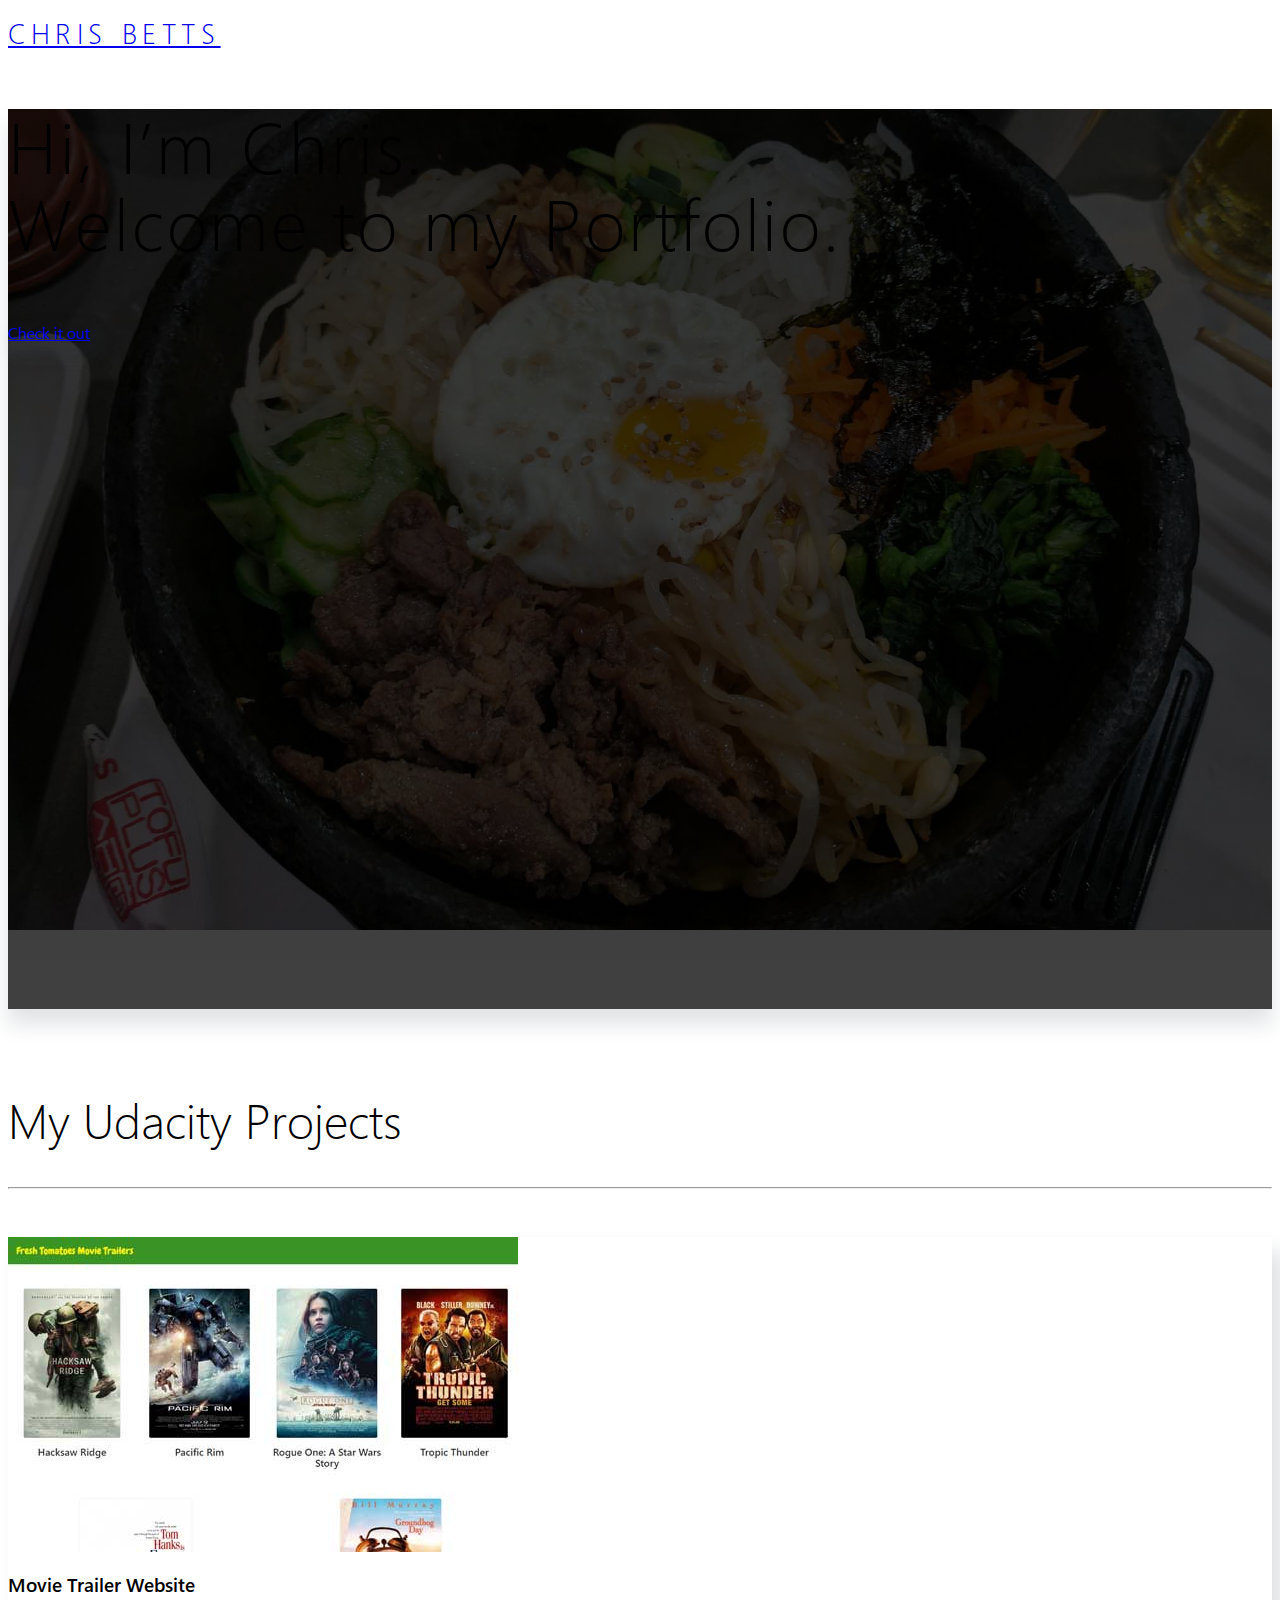
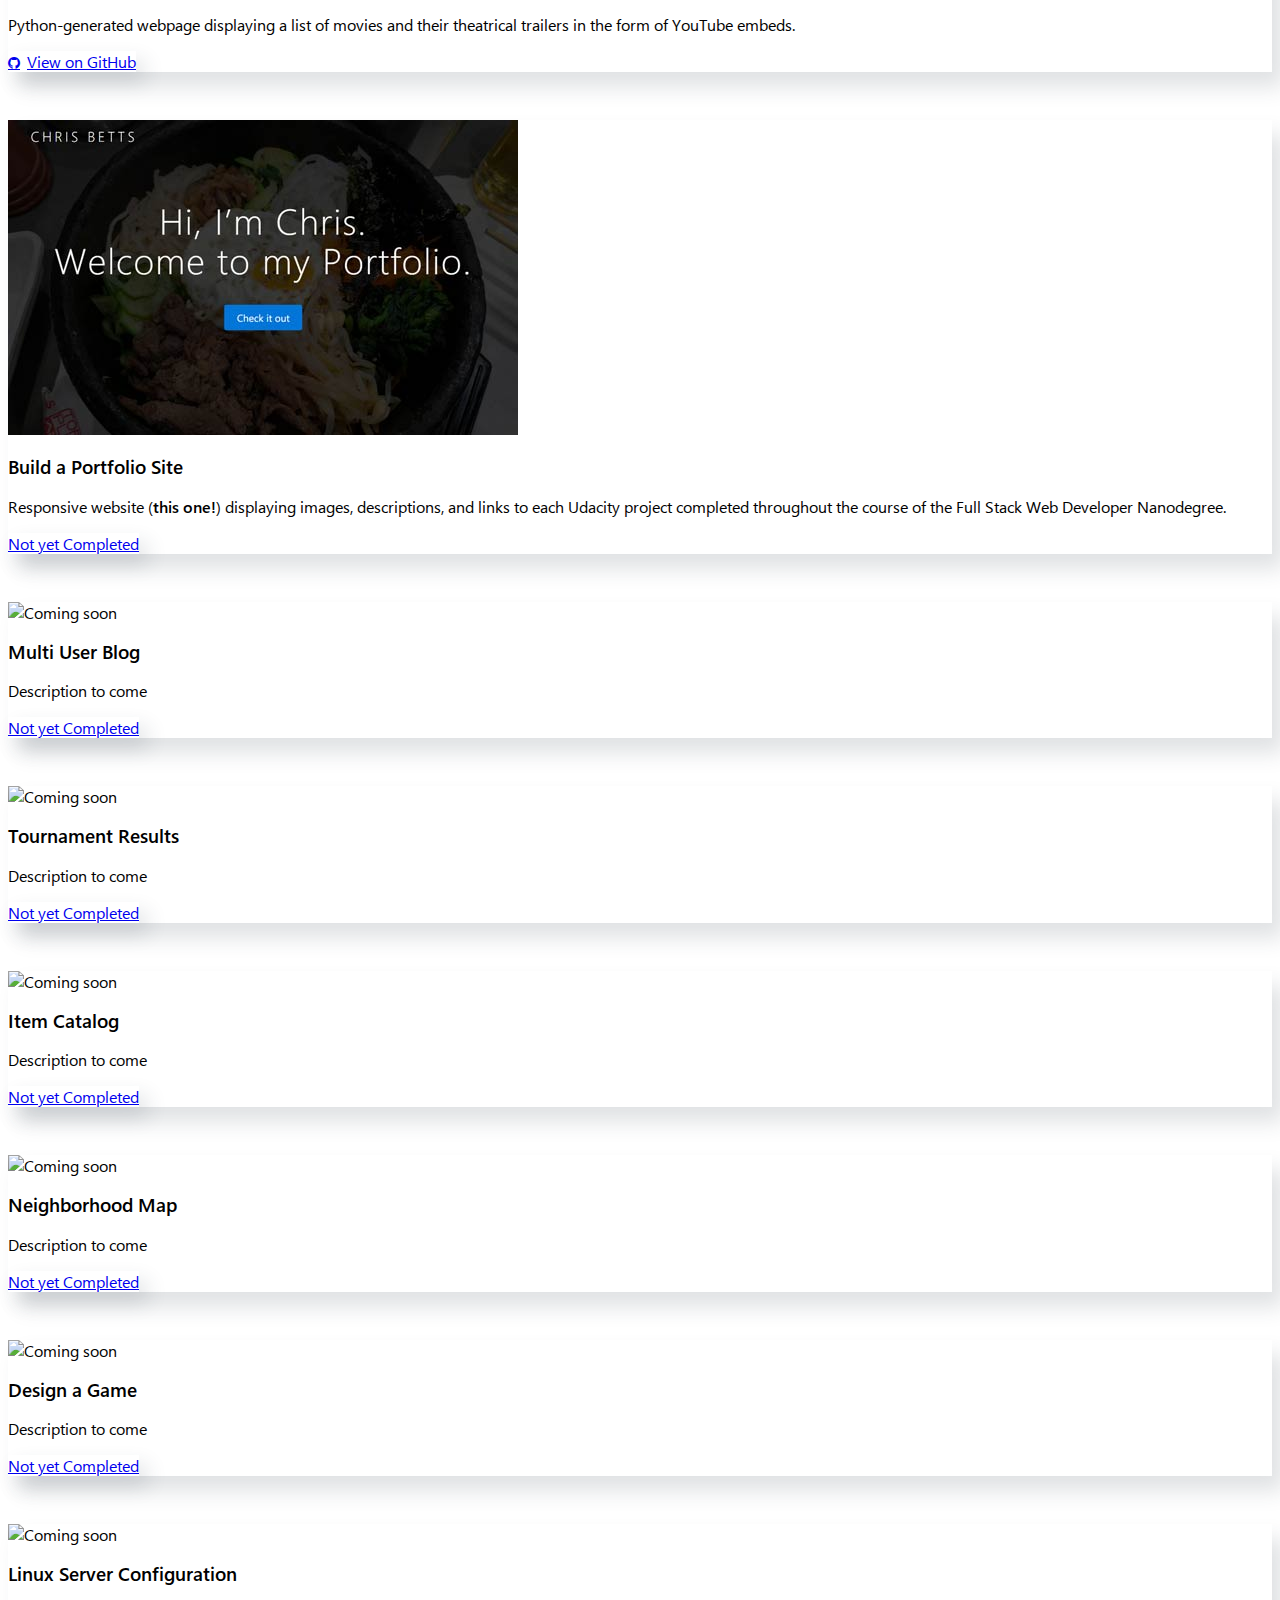
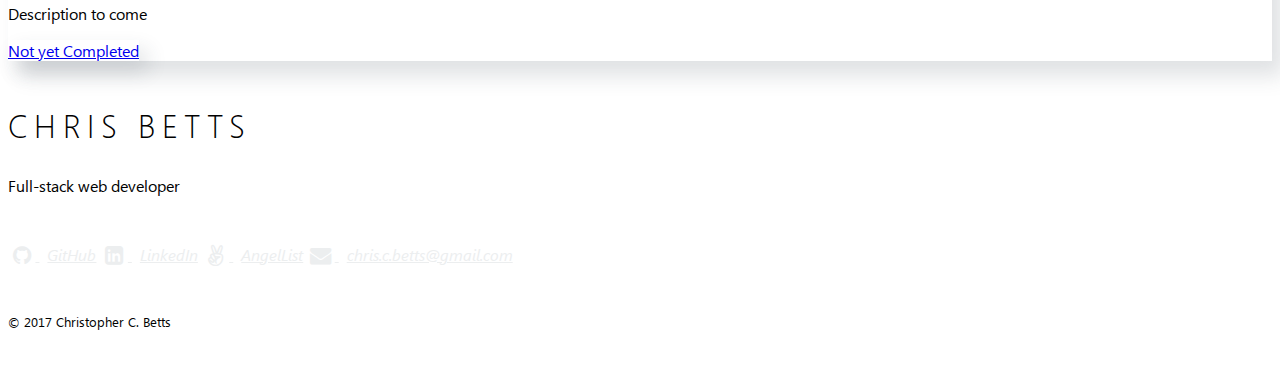
==== index.html @ ad88367c "fix: Move everything out of /site directory" ====
<!DOCTYPE html>
<html lang="en">
  <head>
    <meta charset="utf-8">
    <meta name="viewport" content="width=device-width, initial-scale=1, shrink-to-fit=no">
    <meta name="description" content="The personal website &amp; portfolio of Christopher C. Betts.">
    <meta name="author" content="Christopher Chen Betts">

    <!-- TODO: add social media <meta> tags prior to the
    site going live, for SEO and interactivity purposes -->

    <!-- Favicon stuff -->
    <meta name="theme-color" content="#ffffff">
    <link rel="apple-touch-icon" sizes="180x180" href="apple-touch-icon.png">
    <link rel="icon" type="image/png" href="favicon-32x32.png" sizes="32x32">
    <link rel="icon" type="image/png" href="favicon-16x16.png" sizes="16x16">
    <link rel="manifest" href="manifest.json">
    <!-- Not W3C compliant, but required for pinning tabs in Safari -->
    <link rel="mask-icon" href="safari-pinned-tab.svg" color="#5bbad5">

    <title>Chris Betts – Full-stack Web Developer</title>

    <!-- Bootstrap v4.0.0-alpha.6 -->
    <link rel="stylesheet" href="https://maxcdn.bootstrapcdn.com/bootstrap/4.0.0-alpha.6/css/bootstrap.min.css" integrity="sha384-rwoIResjU2yc3z8GV/NPeZWAv56rSmLldC3R/AZzGRnGxQQKnKkoFVhFQhNUwEyJ" crossorigin="anonymous">
    <!-- Font Awesome v4.7.0 -->
    <link rel="stylesheet" href="https://maxcdn.bootstrapcdn.com/font-awesome/4.7.0/css/font-awesome.min.css" integrity="sha384-wvfXpqpZZVQGK6TAh5PVlGOfQNHSoD2xbE+QkPxCAFlNEevoEH3Sl0sibVcOQVnN" crossorigin="anonymous">
    <!-- WeblySleek UI font -->
    <link rel="stylesheet" href="assets/fonts/weblysleek-ui/weblysleek-ui.css">
    <!-- Custom styles -->
    <link rel="stylesheet" href="assets/css/style.css">
  </head>

  <body>
    <header>
      <div id="top-bar" class="navbar fixed-top navbar-inverse sps sps--abv">
        <div class="container">
          <a href="#top">
            <h1 class="navbar-brand site-logo mb-0">
              <span class="hidden-from-all">Chris Betts</span>
            </h1>
          </a>
        </div>
      </div>
    </header>

    <main class="mb-5">

      <section id="intro">

        <!-- TODO: Possibly replace the background image of Korean Bibimbap
             at some point, even though I really like it -->
        <div id="hero" class="hero jumbotron jumbotron-fluid bg-inverse text-white text-center">
          <div class="container hero-container">
            <div class="row hero-row align-items-center">
              <div class="col-12">
                <h2 class="intro-title mb-5">
                  Hi, I’m Chris.<br>
                  Welcome to my Portfolio.
                </h2>
                <a href="#udacity-projects" class="btn btn-lg btn-primary">Check it out</a>
              </div>
            </div>
          </div>
        </div>
      </section>

      <section id="udacity-projects" class="main-section">

        <div class="container">

          <div class="row text-center">
            <div class="col">
              <h2 class="display-5">My Udacity Projects</h2>
              <hr>
            </div>
          </div>

          <div class="row text-center">

            <!-- TODO: Fill in project information as the Nanodegree program goes on -->

            <article id="movie-trailer-website" class="col col-md-6 col-xl-4">
              <div class="card">
                <img src="assets/images/project1/movie-trailer-website.jpg" srcset="assets/images/project1/movie-trailer-website.jpg 1x, assets/images/project1/movie-trailer-website-2x.jpg 2x" alt="Movie Trailer Website Screenshot" class="card-img-top img-fluid">
                <div class="card-block">
                  <h3 class="h4 card-title">Movie Trailer Website</h3>
                  <p>Python-generated webpage displaying a list of movies and their theatrical trailers in the form of YouTube embeds.</p>
                  <a href="https://github.com/ccbetts/movie_trailer_website" class="btn btn-primary fa-github-prepend">View on GitHub</a>
                </div><!-- /.card-block -->
              </div><!-- /.card -->
            </article>

            <article id="portfolio-site" class="col-sm-12 col-md-6 col-xl-4">
              <div class="card">
                <img src="assets/images/project2/portfolio-site.jpg" srcset="assets/images/project2/portfolio-site.jpg 1x, assets/images/project2/portfolio-site-2x.jpg 2x" alt="Portfolio site screenshot" class="card-img-top img-fluid">
                <div class="card-block">
                  <h3 class="h4 card-title">Build a Portfolio Site</h3>
                  <p>Responsive website (<strong>this one!</strong>) displaying images, descriptions, and links to each Udacity project completed throughout the course of the Full Stack Web Developer Nanodegree.</p>
                  <a href="#" class="btn btn-primary disabled" aria-disabled="true">Not yet Completed</a>
                </div><!-- /.card-block -->
              </div><!-- /.card -->
            </article>

            <article id="multi-user-blog" class="col-sm-12 col-md-6 col-xl-4">
              <div class="card">
                <img src="http://placehold.it/510x315.jpg?text=COMING+SOON" srcset="http://placehold.it/510x315.jpg?text=COMING+SOON 1x, http://placehold.it/1020x630.jpg?text=COMING+SOON 2x" alt="Coming soon" class="card-img-top img-fluid">
                <div class="card-block">
                  <h3 class="h4 card-title">Multi User Blog</h3>
                  <p class="text-muted">Description to come</p>
                  <a href="#" class="btn btn-primary disabled" aria-disabled="true">Not yet Completed</a>
                </div><!-- /.card-block -->
              </div><!-- /.card -->
            </article>

            <article id="tournament-results" class="col-sm-12 col-md-6 col-xl-4">
              <div class="card">
                <img src="http://placehold.it/510x315.jpg?text=COMING+SOON" srcset="http://placehold.it/510x315.jpg?text=COMING+SOON 1x, http://placehold.it/1020x630.jpg?text=COMING+SOON 2x" alt="Coming soon" class="card-img-top img-fluid">
                <div class="card-block">
                  <h3 class="h4 card-title">Tournament Results</h3>
                  <p class="text-muted">Description to come</p>
                  <a href="#" class="btn btn-primary disabled" aria-disabled="true">Not yet Completed</a>
                </div><!-- /.card-block -->
              </div><!-- /.card -->
            </article>

            <article id="item-catalog" class="col-sm-12 col-md-6 col-xl-4">
              <div class="card">
                <img src="http://placehold.it/510x315.jpg?text=COMING+SOON" srcset="http://placehold.it/510x315.jpg?text=COMING+SOON 1x, http://placehold.it/1020x630.jpg?text=COMING+SOON 2x" alt="Coming soon" class="card-img-top img-fluid">
                <div class="card-block">
                  <h3 class="h4 card-title">Item Catalog</h3>
                  <p class="text-muted">Description to come</p>
                  <a href="#" class="btn btn-primary disabled" aria-disabled="true">Not yet Completed</a>
                </div><!-- /.card-block -->
              </div><!-- /.card -->
            </article>

            <article id="neighborhood-map" class="col-sm-12 col-md-6 col-xl-4">
              <div class="card">
                <img src="http://placehold.it/510x315.jpg?text=COMING+SOON" srcset="http://placehold.it/510x315.jpg?text=COMING+SOON 1x, http://placehold.it/1020x630.jpg?text=COMING+SOON 2x" alt="Coming soon" class="card-img-top img-fluid">
                <div class="card-block">
                  <h3 class="h4 card-title">Neighborhood Map</h3>
                  <p class="text-muted">Description to come</p>
                  <a href="#" class="btn btn-primary disabled" aria-disabled="true">Not yet Completed</a>
                </div><!-- /.card-block -->
              </div><!-- /.card -->
            </article>

            <article id="design-a-game" class="col-sm-12 col-md-6 col-xl-4">
              <div class="card">
                <img src="http://placehold.it/510x315.jpg?text=COMING+SOON" srcset="http://placehold.it/510x315.jpg?text=COMING+SOON 1x, http://placehold.it/1020x630.jpg?text=COMING+SOON 2x" alt="Coming soon" class="card-img-top img-fluid">
                <div class="card-block">
                  <h3 class="h4 card-title">Design a Game</h3>
                  <p class="text-muted">Description to come</p>
                  <a href="#" class="btn btn-primary disabled" aria-disabled="true">Not yet Completed</a>
                </div><!-- /.card-block -->
              </div><!-- /.card -->
            </article>

            <article id="linux-server-configuration" class="col-sm-12 col-md-6 col-xl-4">
              <div class="card">
                <img src="http://placehold.it/510x315.jpg?text=COMING+SOON" srcset="http://placehold.it/510x315.jpg?text=COMING+SOON 1x, http://placehold.it/1020x630.jpg?text=COMING+SOON 2x" alt="Coming soon" class="card-img-top img-fluid">
                <div class="card-block">
                  <h3 class="h4 card-title">Linux Server Configuration</h3>
                  <p class="text-muted">Description to come</p>
                  <a href="#" class="btn btn-primary disabled" aria-disabled="true">Not yet Completed</a>
                </div><!-- /.card-block -->
              </div><!-- /.card -->
            </article>

          </div><!-- /.row -->

        </div><!-- /.container -->

      </section>

    </main>

    <footer class="footer bg-inverse text-white pt-5">
      <div class="container">
        <div class="row align-items-center">

          <div class="col-12 col-md text-center text-md-left align-self-start">
            <p class="display-7 site-logo mb-1"><span class="hidden-from-all">Chris Betts</span></p>
            <p>Full-stack web developer</p>
          </div>

          <div class="col-12 col-md mb-0">
            <address class="social-list list-group">
              <a href="https://github.com/ccbetts" title="GitHub" class="list-group-item list-group-item-action social-link">
                <span class="fa fa-fw fa-lg fa-github"></span>
              </a>
              <a href="https://www.linkedin.com/in/christopher-betts/" title="LinkedIn" class="list-group-item list-group-item-action social-link">
                <span class="fa fa-fw fa-lg fa-linkedin-square"></span>
              </a>
              <a href="https://angel.co/christopher-betts" title="AngelList" class="list-group-item list-group-item-action social-link">
                <span class="fa fa-fw fa-lg fa-angellist"></span>
              </a>
              <a href="mailto:chris.c.betts@gmail.com" title="chris.c.betts@gmail.com" class="list-group-item list-group-item-action social-link" >
                <span class="fa fa-fw fa-lg fa-envelope"></span>
              </a>
            </address>
          </div><!-- /.col-* -->

          <div class="col-12 text-center text-md-left align-self-start">
            <small class="copyright">© 2017 Christopher C. Betts</small>
          </div>

        </div><!-- /.row -->
      </div><!-- /.container -->
    </footer>

    <script src="http://code.jquery.com/jquery-3.1.1.min.js" integrity="sha256-hVVnYaiADRTO2PzUGmuLJr8BLUSjGIZsDYGmIJLv2b8=" crossorigin="anonymous"></script>
    <script src="https://cdnjs.cloudflare.com/ajax/libs/tether/1.4.0/js/tether.min.js" integrity="sha384-DztdAPBWPRXSA/3eYEEUWrWCy7G5KFbe8fFjk5JAIxUYHKkDx6Qin1DkWx51bBrb" crossorigin="anonymous"></script>
    <script src="https://maxcdn.bootstrapcdn.com/bootstrap/4.0.0-alpha.6/js/bootstrap.min.js" integrity="sha384-vBWWzlZJ8ea9aCX4pEW3rVHjgjt7zpkNpZk+02D9phzyeVkE+jo0ieGizqPLForn" crossorigin="anonymous"></script>
    <script src="assets/js/scrollpos-styler.min.js"></script>
    <script src="assets/js/smoothscroll.min.js"></script>
  </body>

</html>
---- assets/fonts/weblysleek-ui/weblysleek-ui.css ----
﻿@font-face {
    font-family: "WeblySleek UI";
    src: local("WeblySleek UI Light"), local("WeblySleekUI-Light"), url(WeblySleekUI-Light.woff2) format("woff2");
    font-weight: 200;
    font-style: normal;
}
@font-face {
    font-family: "WeblySleek UI";
    src: local("WeblySleek UI Light Italic"), local("WeblySleekUI-LightItalic"), url(WeblySleekUI-LightItalic.woff2) format("woff2");
    font-weight: 200;
    font-style: italic;
}
/*
@font-face {
    font-family: "WeblySleek UI";
    src: local("WeblySleek UI Semilight"), local("WeblySleekUI-Semilight"), url(WeblySleekUI-Semilight.woff2) format("woff2");
    font-weight: 300;
    font-style: normal;
}
@font-face {
    font-family: "WeblySleek UI";
    src: local("WeblySleek UI Semilight Italic"), local("WeblySleekUI-SemilightItalic"), url(WeblySleekUI-SemilightItalic.woff2) format("woff2");
    font-weight: 300;
    font-style: italic;
}
*/
@font-face {
    font-family: "WeblySleek UI";
    src: local("WeblySleek UI Normal"), local("WeblySleekUI-Normal"), url(WeblySleekUI-Normal.woff2) format("woff2");
    font-weight: 400;
    font-style: normal;
}
@font-face {
    font-family: "WeblySleek UI";
    src: local("WeblySleek UI Italic"), local("WeblySleekUI-Italic"), url(WeblySleekUI-Italic.woff2) format("woff2");
    font-weight: 400;
    font-style: italic;
}

@font-face {
    font-family: "WeblySleek UI";
    src: local("WeblySleek UI Semibold"), local("WeblySleekUI-Semibold"), url(WeblySleekUI-Semibold.woff2) format("woff2");
    font-weight: 500;
    font-style: normal;
}
@font-face {
    font-family: "WeblySleek UI";
    src: local("WeblySleek UI Semibold Italic"), local("WeblySleekUI-SemiboldItalic"), url(WeblySleekUI-SemiboldItalic.woff2) format("woff2");
    font-weight: 500;
    font-style: italic;
}

@font-face {
    font-family: "WeblySleek UI";
    src: local("WeblySleek UI Semibold"), local("WeblySleekUI-Semibold"), url(WeblySleekUI-Semibold.woff2) format("woff2");
    font-weight: 600;
    font-style: normal;
}
@font-face {
    font-family: "WeblySleek UI";
    src: local("WeblySleek UI Semibold Italic"), local("WeblySleekUI-SemiboldItalic"), url(WeblySleekUI-SemiboldItalic.woff2) format("woff2");
    font-weight: 600;
    font-style: italic;
}
---- assets/css/style.css ----
/*
FOR REFERENCE: Shades of gray used by Bootstrap 4

gray-dark:                 #292b2c
gray:                      #464a4c
gray-light:                #636c72
gray-lighter:              #eceeef
gray-lightest:             #f7f7f9

*/



/*
Bootstrap 4 Direct Overrides
*/

body {
  font-family: "WeblySleek UI", -apple-system, system-ui, BlinkMacSystemFont, "Segoe UI", Roboto, "Helvetica Neue", Arial, sans-serif;
}

.btn-group-lg > .btn, .btn-lg {
  border-radius: 0.25rem;
}


/*
Fix for Bootstrap 4 [.navbar > .container] element alignment bug
that occurs at extra small screen sizes
*/
@media (max-width: 576px) {
  .navbar > .container {
      margin-left: 0;
      margin-right: 0;
  }
}


/*
CSS styling for ScrollPos-Styler

See: https://github.com/acch/scrollpos-styler
*/

.sps {
  transition: all 0.3s ease;
}

.sps--blw {
  background-color: rgba(0, 0, 0, 0.85);
}

.sps--abv {
  background-color: inherit;
}

@media screen and (min-width: 768px) {
  .sps--abv .navbar-brand {
    font-size: 1.75em;
  }
}

.sps .navbar-brand {
  transition: all 0.3s ease;
}


/*
Workaround to prevent jump link targets from being
covered up by the top bar
*/
.main-section {
  margin-top: -2rem;
  padding-top: calc(3rem + 2rem);
  /* Could have just used 5rem above, but wanted to show that
  the 2rem part specifically offsets the margin-top */
}


/*
Bootstrap component additions
*/

.btn {
  box-shadow: 8px 10px 20px 0px rgba(46, 61, 73, 0.15);
  transition: all 0.3s ease;
}

.btn:hover {
  box-shadow: 2px 4px 8px 0px rgba(46, 61, 73, 0.2);
}

.card {
  border: 0;
  box-shadow: 12px 15px 20px 0px rgba(46, 61, 73, 0.15);
  transition: all 0.3s ease;
  height: 100%;
}

.card-header,
.card-footer {
  border-top: 0;
}

.col,
[class|="col"] {
  margin-bottom: 3em;
}


/*
Logo Text
*/

.site-logo {
  font-weight: 300;
  letter-spacing: 0.2em;
  text-transform: uppercase;
}
.site-logo:after {
  content: "Chris Betts";
}

/*
Hero Unit
*/

.hero {
  height: 100vh;
  background:
    linear-gradient(rgba(0, 0, 0, 0.80), rgba(0, 0, 0, 0.75)), url(../images/backgrounds/bibimbap.jpg)
    center center / cover
    no-repeat
    fixed;
  box-shadow: 0px 15px 20px 0px rgba(46, 61, 73, 0.15);
}

@media screen and (resolution: 1.25dppx) {
  .hero {
    background-image: linear-gradient(rgba(0, 0, 0, 0.75), rgba(0, 0, 0, 0.75)), url(../images/backgrounds/bibimbap-1.25x.jpg);
  }
}

@media screen and (resolution: 1.5dppx) {
  .hero {
    background-image: linear-gradient(rgba(0, 0, 0, 0.75), rgba(0, 0, 0, 0.75)), url(../images/backgrounds/bibimbap-1.5x.jpg);
  }
}

@media screen and (min-resolution: 2dppx) and (max-width: 768px) {
  .hero {
    background-image: linear-gradient(rgba(0, 0, 0, 0.75), rgba(0, 0, 0, 0.75)), url(../images/backgrounds/bibimbap.jpg);
  }
}

@media screen and (min-resolution: 3dppx) and (max-width: 768px) {
  .hero {
    background-image: linear-gradient(rgba(0, 0, 0, 0.75), rgba(0, 0, 0, 0.75)), url(../images/backgrounds/bibimbap-1.25x.jpg);
  }
}

.hero-container {
  height: 100%;
}

.hero-row {
  height: 100%;
}

/* Hero title text */
.intro-title {
  font-weight: 300;
  letter-spacing: 0.04em;
  font-size: 3rem;
}

@media screen and (min-width: 768px) {
  .intro-title {
    font-size: 3.5rem;
  }  
}

@media screen and (min-width: 992px) {
  .intro-title {
    font-size: 4.5rem;
  }  
}


/*
Font Awesome extensions with the GitHub logo
*/

.fa-github-prepend:before,
.fa-github-append:after {
  font: normal normal normal 14px/1 FontAwesome;
  content:"\f09b";
}

.fa-github-prepend:before {
  padding-right: 0.5em;
}

.fa-github-append:after {
  padding-left: 0.5em;
}


/*
Footer
*/

.list-group-item-action.social-link {
  background-color: transparent;
  color: #eceeef;
  border-color: #464a4c;
}

.list-group-item-action.social-link:active,
.list-group-item-action.social-link:focus,
.list-group-item-action.social-link:hover {
  color: #636c72;
}

.social-link:after {
  margin-left: 0.5em;
  content: attr(title);
}

.copyright {
  display: block;
}

@media screen and (max-width: 767px) {
  .copyright {
    margin-top: 3em;
  }
}


/*
Utility Classes
*/

.hidden-from-all {
  display: none;
}

/* Extensions of Bootstrap 4's display headings */
.display-5,
.display-6,
.display-7 {
  font-weight: 300;
}

.display-5 {
  font-size: 3rem;
}

.display-6 {
  font-size: 2.5rem;
}

.display-7 {
  font-size: 2rem;
}
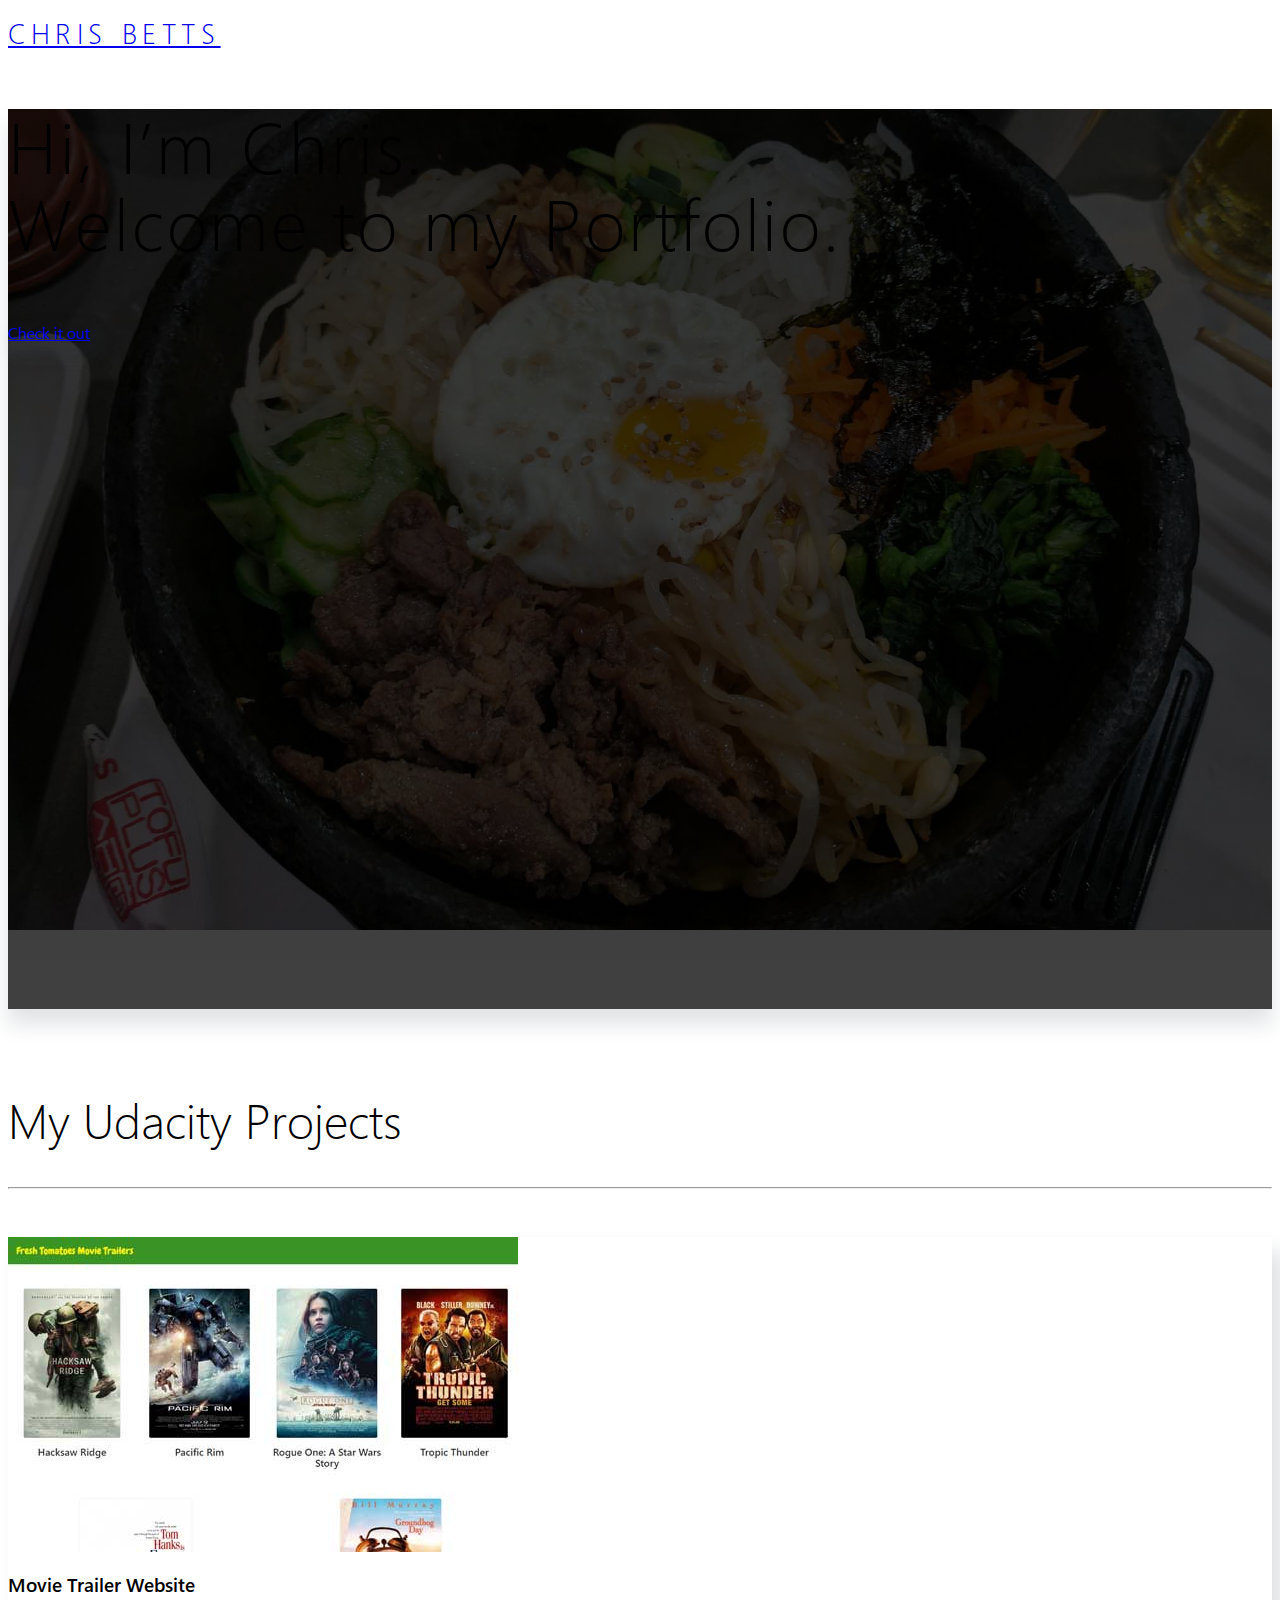
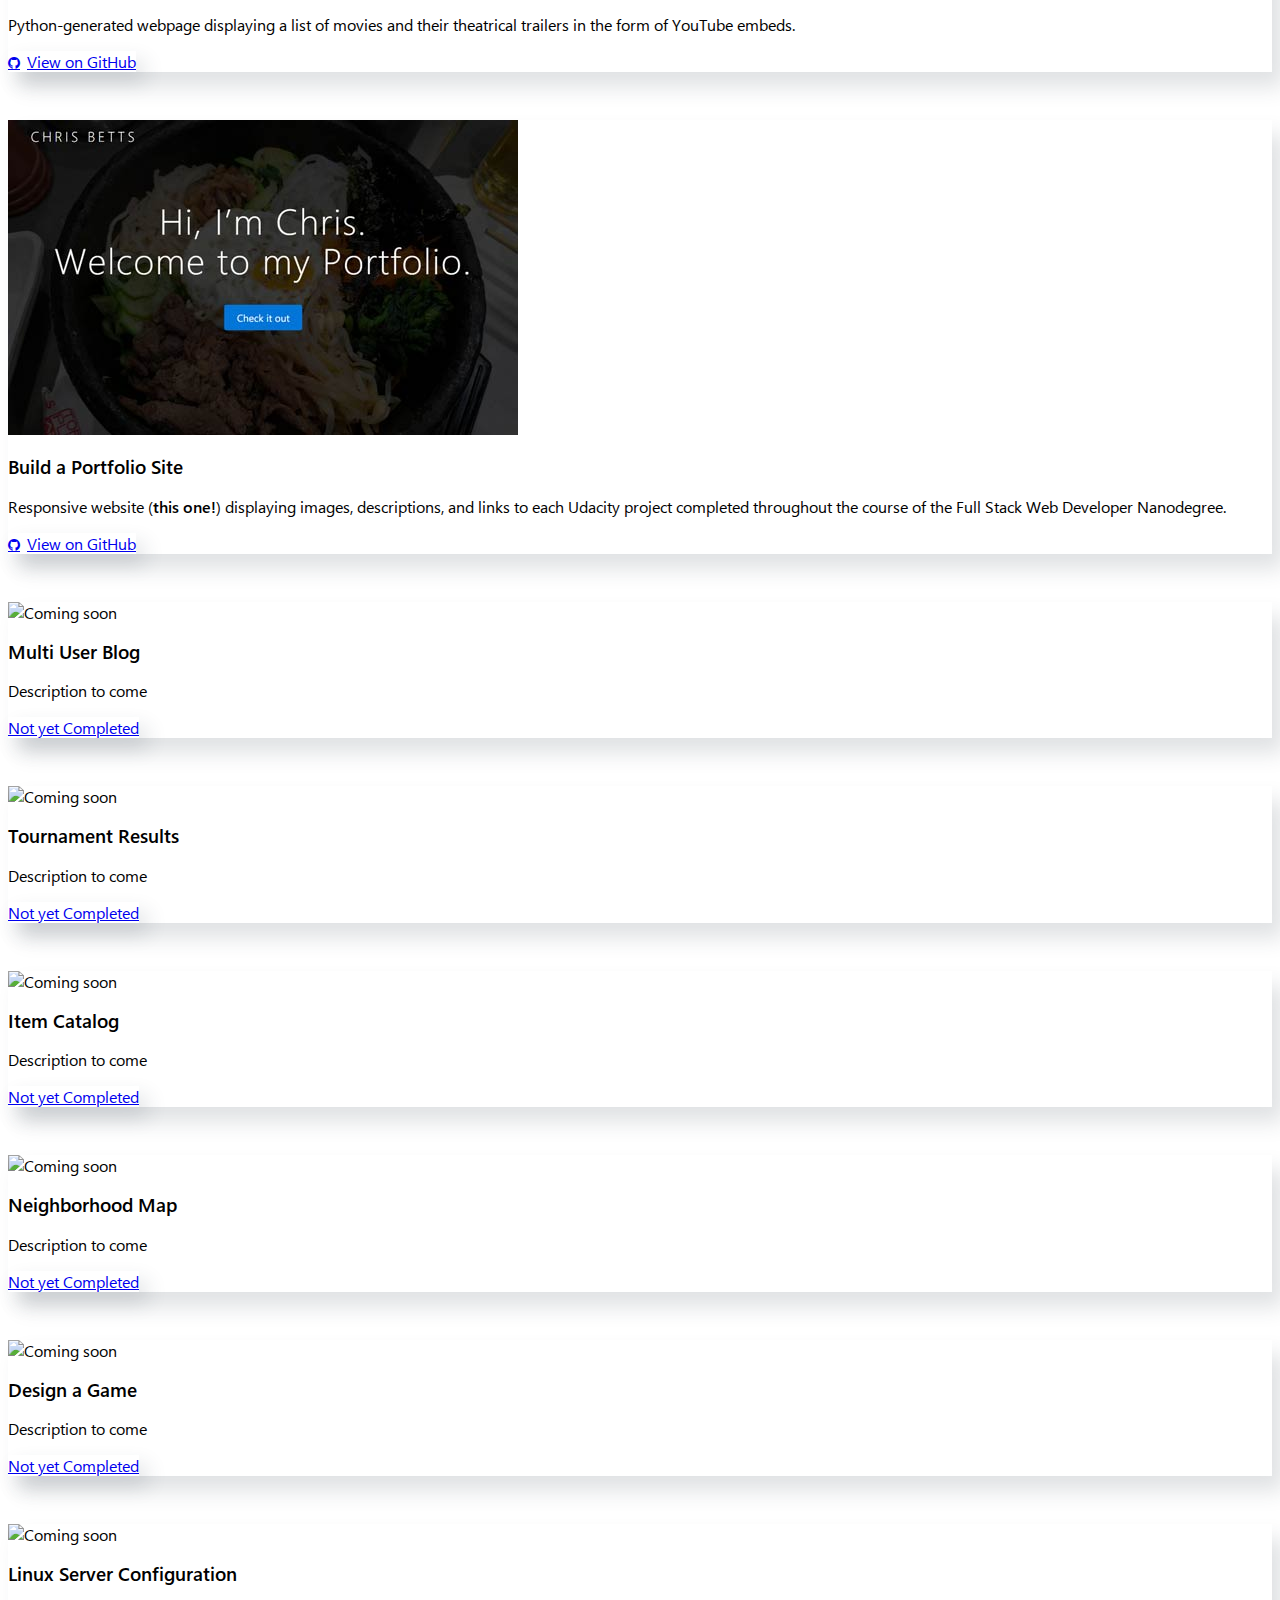
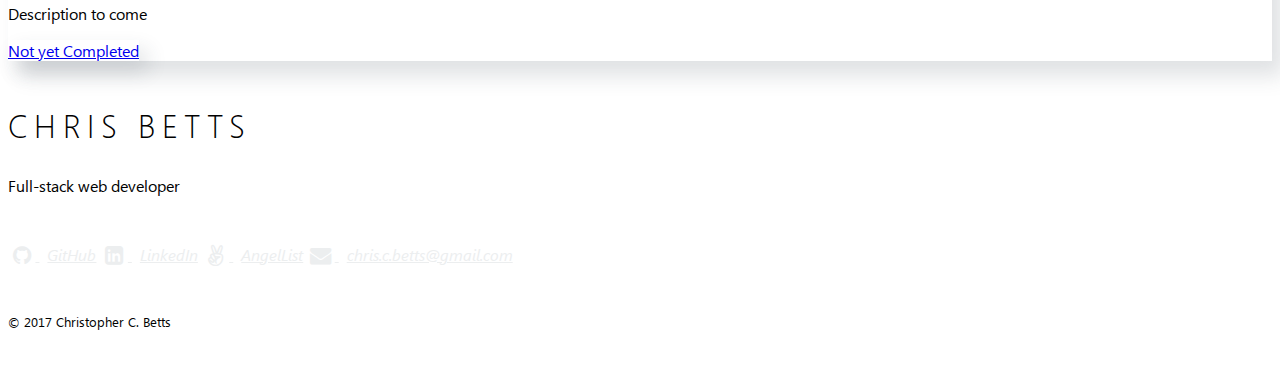
==== commit 0c1ace36: "feat: Add/enable link to portfolio-site project" ====
--- a/index.html
+++ b/index.html
@@ -96,14 +96,14 @@
                 <div class="card-block">
                   <h3 class="h4 card-title">Build a Portfolio Site</h3>
                   <p>Responsive website (<strong>this one!</strong>) displaying images, descriptions, and links to each Udacity project completed throughout the course of the Full Stack Web Developer Nanodegree.</p>
-                  <a href="#" class="btn btn-primary disabled" aria-disabled="true">Not yet Completed</a>
+                  <a href="https://github.com/ccbetts/portfolio-site" class="btn btn-primary fa-github-prepend" aria-disabled="true">View on GitHub</a>
                 </div><!-- /.card-block -->
               </div><!-- /.card -->
             </article>
 
             <article id="multi-user-blog" class="col-sm-12 col-md-6 col-xl-4">
               <div class="card">
-                <img src="http://placehold.it/510x315.jpg?text=COMING+SOON" srcset="http://placehold.it/510x315.jpg?text=COMING+SOON 1x, http://placehold.it/1020x630.jpg?text=COMING+SOON 2x" alt="Coming soon" class="card-img-top img-fluid">
+                <img src="https://placehold.it/510x315.jpg?text=COMING+SOON" srcset="https://placehold.it/510x315.jpg?text=COMING+SOON 1x, https://placehold.it/1020x630.jpg?text=COMING+SOON 2x" alt="Coming soon" class="card-img-top img-fluid">
                 <div class="card-block">
                   <h3 class="h4 card-title">Multi User Blog</h3>
                   <p class="text-muted">Description to come</p>
@@ -114,7 +114,7 @@
 
             <article id="tournament-results" class="col-sm-12 col-md-6 col-xl-4">
               <div class="card">
-                <img src="http://placehold.it/510x315.jpg?text=COMING+SOON" srcset="http://placehold.it/510x315.jpg?text=COMING+SOON 1x, http://placehold.it/1020x630.jpg?text=COMING+SOON 2x" alt="Coming soon" class="card-img-top img-fluid">
+                <img src="https://placehold.it/510x315.jpg?text=COMING+SOON" srcset="https://placehold.it/510x315.jpg?text=COMING+SOON 1x, https://placehold.it/1020x630.jpg?text=COMING+SOON 2x" alt="Coming soon" class="card-img-top img-fluid">
                 <div class="card-block">
                   <h3 class="h4 card-title">Tournament Results</h3>
                   <p class="text-muted">Description to come</p>
@@ -125,7 +125,7 @@
 
             <article id="item-catalog" class="col-sm-12 col-md-6 col-xl-4">
               <div class="card">
-                <img src="http://placehold.it/510x315.jpg?text=COMING+SOON" srcset="http://placehold.it/510x315.jpg?text=COMING+SOON 1x, http://placehold.it/1020x630.jpg?text=COMING+SOON 2x" alt="Coming soon" class="card-img-top img-fluid">
+                <img src="https://placehold.it/510x315.jpg?text=COMING+SOON" srcset="https://placehold.it/510x315.jpg?text=COMING+SOON 1x, https://placehold.it/1020x630.jpg?text=COMING+SOON 2x" alt="Coming soon" class="card-img-top img-fluid">
                 <div class="card-block">
                   <h3 class="h4 card-title">Item Catalog</h3>
                   <p class="text-muted">Description to come</p>
@@ -136,7 +136,7 @@
 
             <article id="neighborhood-map" class="col-sm-12 col-md-6 col-xl-4">
               <div class="card">
-                <img src="http://placehold.it/510x315.jpg?text=COMING+SOON" srcset="http://placehold.it/510x315.jpg?text=COMING+SOON 1x, http://placehold.it/1020x630.jpg?text=COMING+SOON 2x" alt="Coming soon" class="card-img-top img-fluid">
+                <img src="https://placehold.it/510x315.jpg?text=COMING+SOON" srcset="https://placehold.it/510x315.jpg?text=COMING+SOON 1x, https://placehold.it/1020x630.jpg?text=COMING+SOON 2x" alt="Coming soon" class="card-img-top img-fluid">
                 <div class="card-block">
                   <h3 class="h4 card-title">Neighborhood Map</h3>
                   <p class="text-muted">Description to come</p>
@@ -147,7 +147,7 @@
 
             <article id="design-a-game" class="col-sm-12 col-md-6 col-xl-4">
               <div class="card">
-                <img src="http://placehold.it/510x315.jpg?text=COMING+SOON" srcset="http://placehold.it/510x315.jpg?text=COMING+SOON 1x, http://placehold.it/1020x630.jpg?text=COMING+SOON 2x" alt="Coming soon" class="card-img-top img-fluid">
+                <img src="https://placehold.it/510x315.jpg?text=COMING+SOON" srcset="https://placehold.it/510x315.jpg?text=COMING+SOON 1x, https://placehold.it/1020x630.jpg?text=COMING+SOON 2x" alt="Coming soon" class="card-img-top img-fluid">
                 <div class="card-block">
                   <h3 class="h4 card-title">Design a Game</h3>
                   <p class="text-muted">Description to come</p>
@@ -158,7 +158,7 @@
 
             <article id="linux-server-configuration" class="col-sm-12 col-md-6 col-xl-4">
               <div class="card">
-                <img src="http://placehold.it/510x315.jpg?text=COMING+SOON" srcset="http://placehold.it/510x315.jpg?text=COMING+SOON 1x, http://placehold.it/1020x630.jpg?text=COMING+SOON 2x" alt="Coming soon" class="card-img-top img-fluid">
+                <img src="https://placehold.it/510x315.jpg?text=COMING+SOON" srcset="https://placehold.it/510x315.jpg?text=COMING+SOON 1x, https://placehold.it/1020x630.jpg?text=COMING+SOON 2x" alt="Coming soon" class="card-img-top img-fluid">
                 <div class="card-block">
                   <h3 class="h4 card-title">Linux Server Configuration</h3>
                   <p class="text-muted">Description to come</p>
@@ -209,7 +209,7 @@
       </div><!-- /.container -->
     </footer>
 
-    <script src="http://code.jquery.com/jquery-3.1.1.min.js" integrity="sha256-hVVnYaiADRTO2PzUGmuLJr8BLUSjGIZsDYGmIJLv2b8=" crossorigin="anonymous"></script>
+    <script src="https://code.jquery.com/jquery-3.1.1.min.js" integrity="sha256-hVVnYaiADRTO2PzUGmuLJr8BLUSjGIZsDYGmIJLv2b8=" crossorigin="anonymous"></script>
     <script src="https://cdnjs.cloudflare.com/ajax/libs/tether/1.4.0/js/tether.min.js" integrity="sha384-DztdAPBWPRXSA/3eYEEUWrWCy7G5KFbe8fFjk5JAIxUYHKkDx6Qin1DkWx51bBrb" crossorigin="anonymous"></script>
     <script src="https://maxcdn.bootstrapcdn.com/bootstrap/4.0.0-alpha.6/js/bootstrap.min.js" integrity="sha384-vBWWzlZJ8ea9aCX4pEW3rVHjgjt7zpkNpZk+02D9phzyeVkE+jo0ieGizqPLForn" crossorigin="anonymous"></script>
     <script src="assets/js/scrollpos-styler.min.js"></script>
